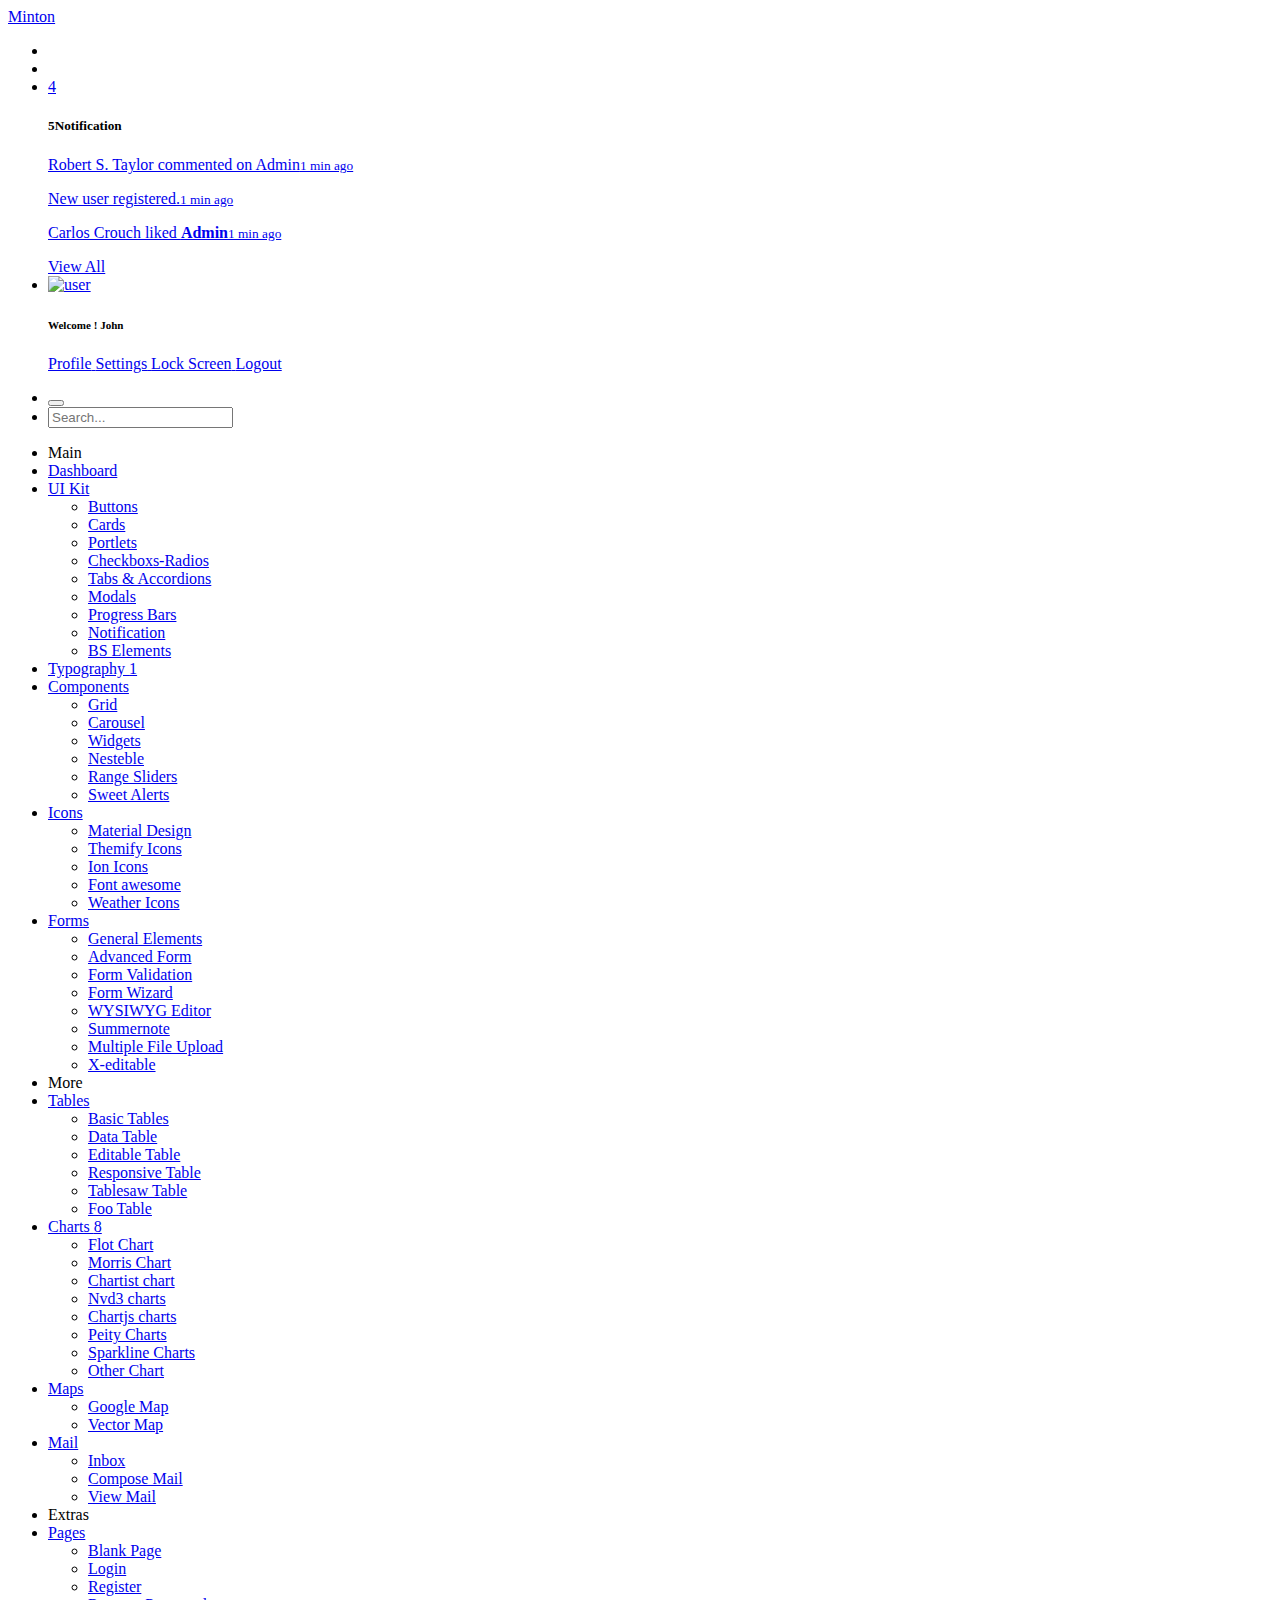
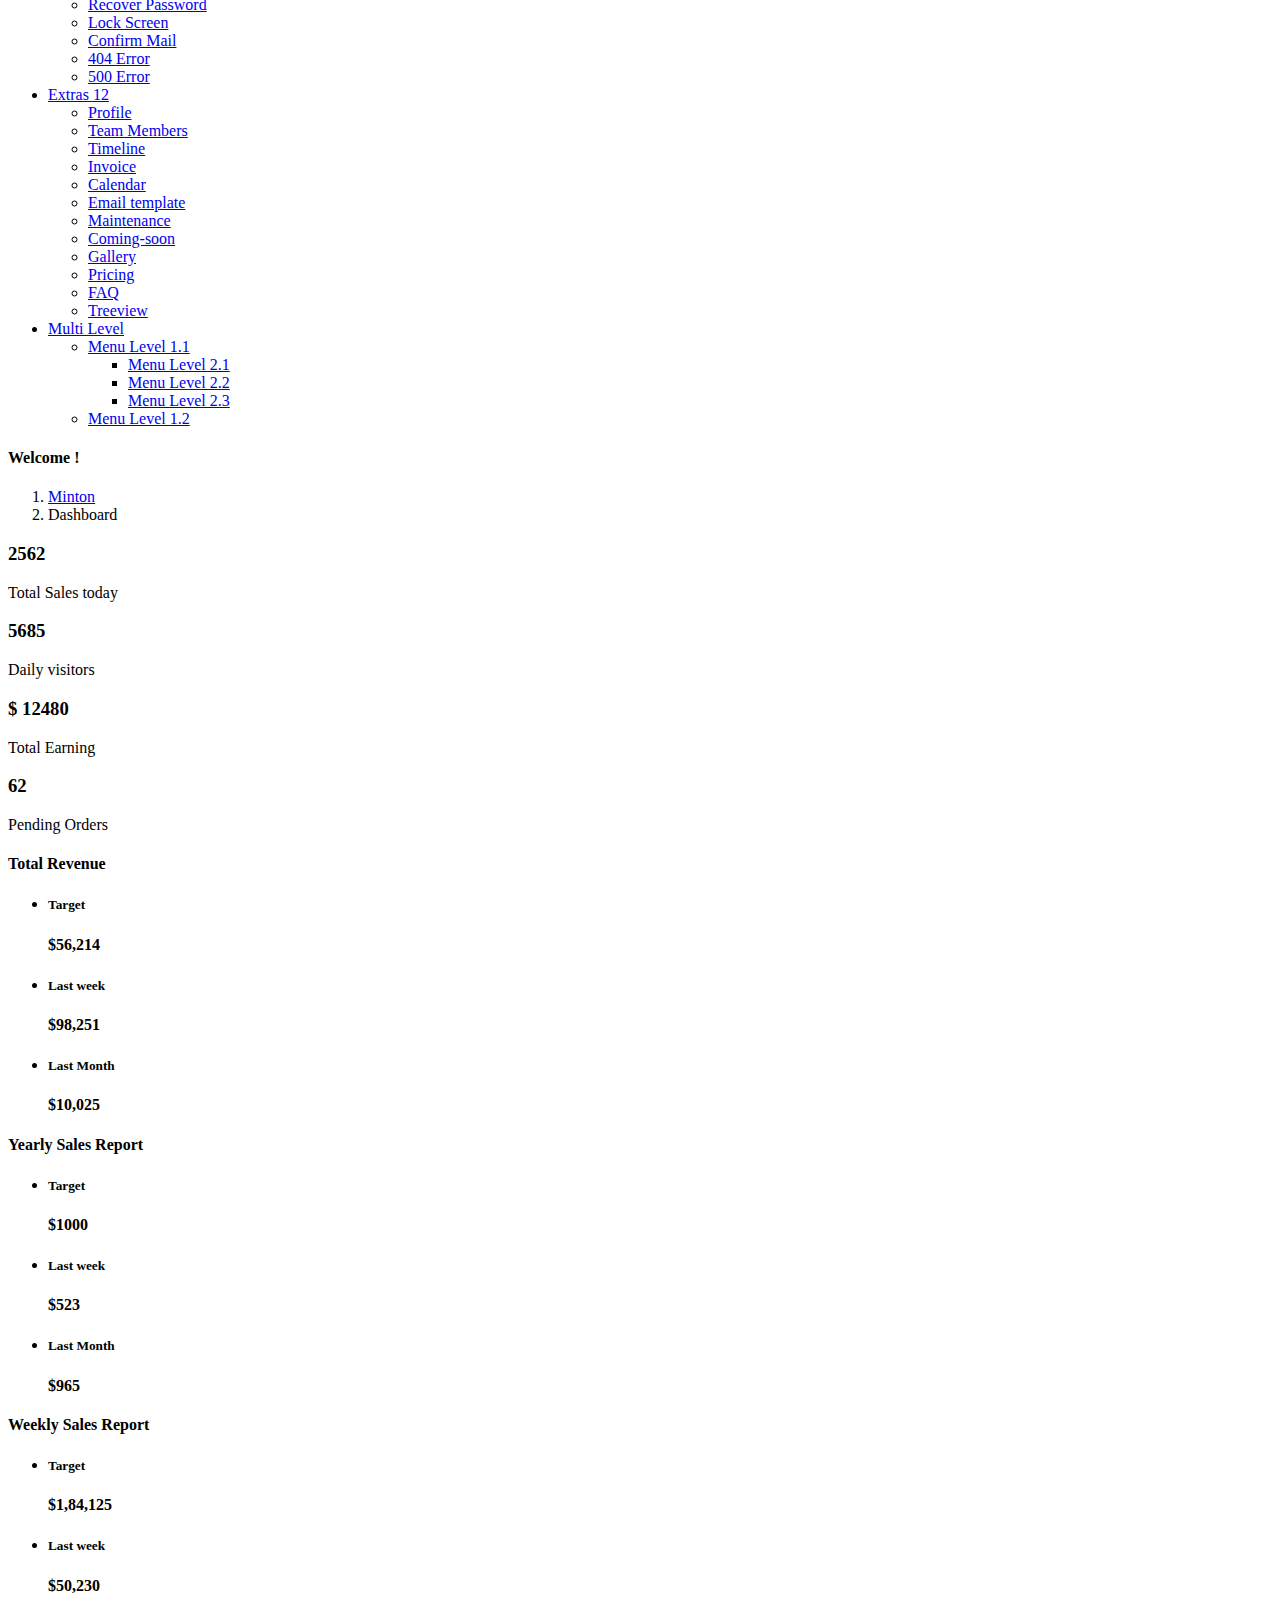
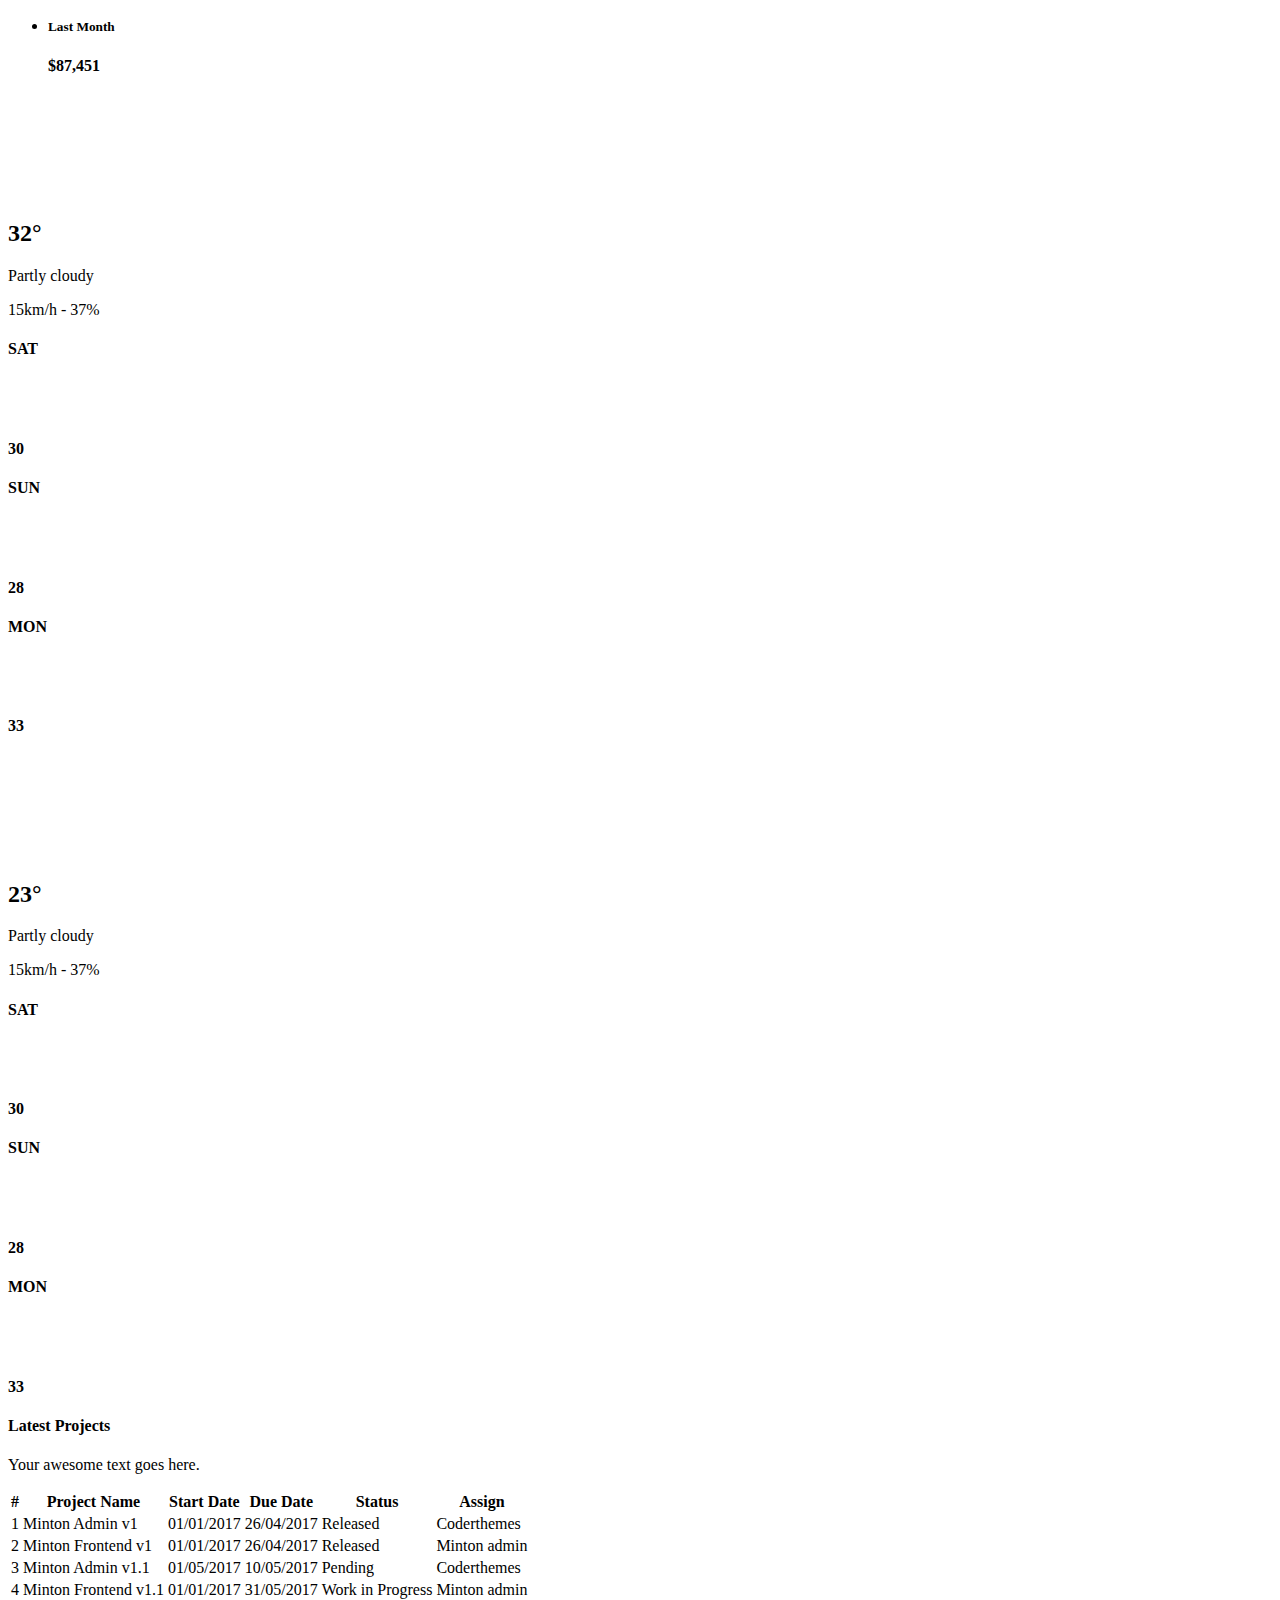
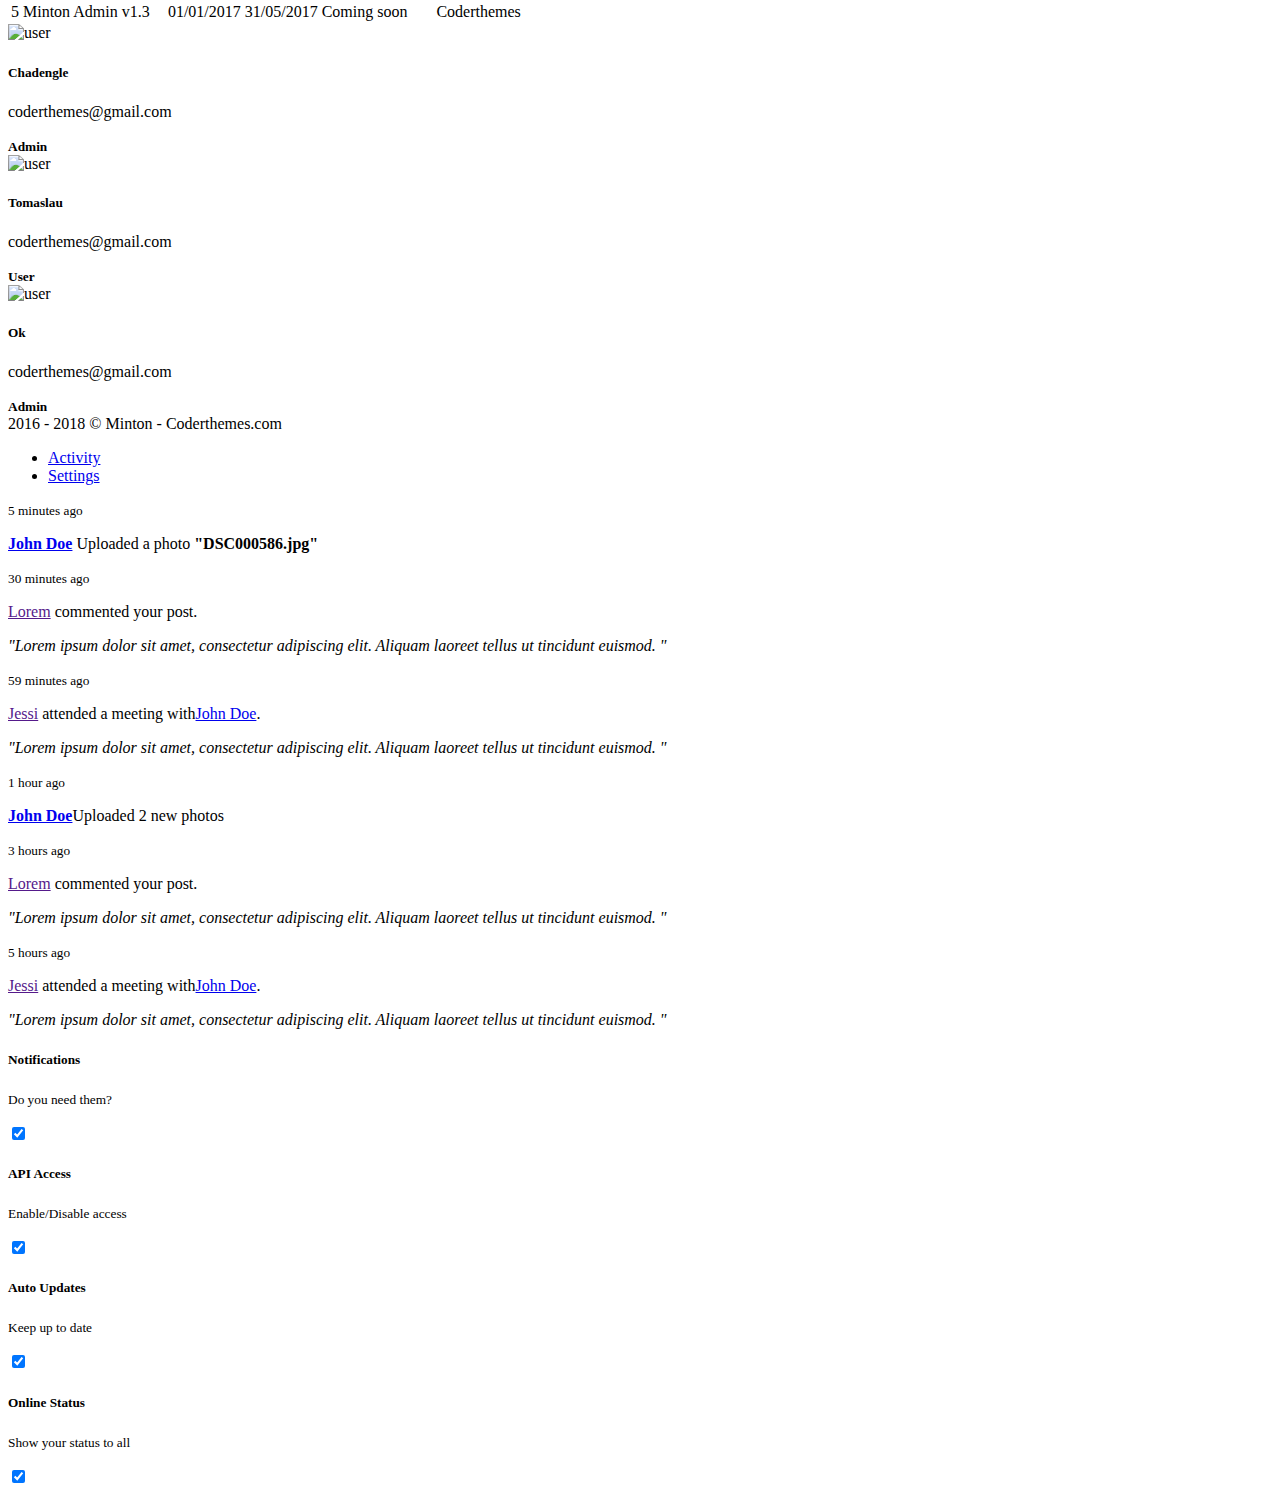
==== src/main/resources/templates/index.html @ 04543cbc "Initial commit" ====
<!DOCTYPE html>
<html>
<head>
    <meta charset="utf-8">
    <meta name="viewport" content="width=device-width,initial-scale=1">
    <meta name="description" content="A fully featured admin theme which can be used to build CRM, CMS, etc.">
    <meta name="author" content="Coderthemes">

    <link rel="shortcut icon" href="/images/favicon.ico">

    <title>Minton - Responsive Admin Dashboard Template</title>

    <link href="/plugins/switchery/switchery.min.css" rel="stylesheet" />
    <link href="/plugins/jquery-circliful/css/jquery.circliful.css" rel="stylesheet" type="text/css" />

    <link href="/css/bootstrap.min.css" rel="stylesheet" type="text/css">
    <link href="/css/icons.css" rel="stylesheet" type="text/css">
    <link href="/css/style.css" rel="stylesheet" type="text/css">

    <script src="/js/modernizr.min.js"></script>


</head>


<body class="fixed-left">

<!-- Begin page -->
<div id="wrapper">

    <!-- Top Bar Start -->
    <div class="topbar">

        <!-- LOGO -->
        <div class="topbar-left">
            <div class="text-center">
                <a href="index.html" class="logo"><i class="mdi mdi-radar"></i> <span>Minton</span></a>
            </div>
        </div>

        <!-- Button mobile view to collapse sidebar menu -->
        <nav class="navbar-custom">

            <ul class="list-inline float-right mb-0">

                <li class="list-inline-item notification-list hide-phone">
                    <a class="nav-link waves-light waves-effect" href="#" id="btn-fullscreen">
                        <i class="mdi mdi-crop-free noti-icon"></i>
                    </a>
                </li>

                <li class="list-inline-item notification-list">
                    <a class="nav-link right-bar-toggle waves-light waves-effect" href="#">
                        <i class="mdi mdi-dots-horizontal noti-icon"></i>
                    </a>
                </li>

                <li class="list-inline-item dropdown notification-list">
                    <a class="nav-link dropdown-toggle arrow-none waves-light waves-effect" data-toggle="dropdown" href="#" role="button"
                       aria-haspopup="false" aria-expanded="false">
                        <i class="mdi mdi-bell noti-icon"></i>
                        <span class="badge badge-pink noti-icon-badge">4</span>
                    </a>
                    <div class="dropdown-menu dropdown-menu-right dropdown-arrow dropdown-menu-lg" aria-labelledby="Preview">
                        <!-- item-->
                        <div class="dropdown-item noti-title">
                            <h5 class="font-16"><span class="badge badge-danger float-right">5</span>Notification</h5>
                        </div>

                        <!-- item-->
                        <a href="javascript:void(0);" class="dropdown-item notify-item">
                            <div class="notify-icon bg-success"><i class="mdi mdi-comment-account"></i></div>
                            <p class="notify-details">Robert S. Taylor commented on Admin<small class="text-muted">1 min ago</small></p>
                        </a>

                        <!-- item-->
                        <a href="javascript:void(0);" class="dropdown-item notify-item">
                            <div class="notify-icon bg-info"><i class="mdi mdi-account"></i></div>
                            <p class="notify-details">New user registered.<small class="text-muted">1 min ago</small></p>
                        </a>

                        <!-- item-->
                        <a href="javascript:void(0);" class="dropdown-item notify-item">
                            <div class="notify-icon bg-danger"><i class="mdi mdi-airplane"></i></div>
                            <p class="notify-details">Carlos Crouch liked <b>Admin</b><small class="text-muted">1 min ago</small></p>
                        </a>

                        <!-- All-->
                        <a href="javascript:void(0);" class="dropdown-item notify-item notify-all">
                            View All
                        </a>

                    </div>
                </li>

                <li class="list-inline-item dropdown notification-list">
                    <a class="nav-link dropdown-toggle waves-effect waves-light nav-user" data-toggle="dropdown" href="#" role="button"
                       aria-haspopup="false" aria-expanded="false">
                        <img src="/images/users/avatar-1.jpg" alt="user" class="rounded-circle">
                    </a>
                    <div class="dropdown-menu dropdown-menu-right profile-dropdown " aria-labelledby="Preview">
                        <!-- item-->
                        <div class="dropdown-item noti-title">
                            <h5 class="text-overflow"><small>Welcome ! John</small> </h5>
                        </div>

                        <!-- item-->
                        <a href="javascript:void(0);" class="dropdown-item notify-item">
                            <i class="mdi mdi-account"></i> <span>Profile</span>
                        </a>

                        <!-- item-->
                        <a href="javascript:void(0);" class="dropdown-item notify-item">
                            <i class="mdi mdi-settings"></i> <span>Settings</span>
                        </a>

                        <!-- item-->
                        <a href="javascript:void(0);" class="dropdown-item notify-item">
                            <i class="mdi mdi-lock-open"></i> <span>Lock Screen</span>
                        </a>

                        <!-- item-->
                        <a href="javascript:void(0);" class="dropdown-item notify-item">
                            <i class="mdi mdi-logout"></i> <span>Logout</span>
                        </a>

                    </div>
                </li>

            </ul>

            <ul class="list-inline menu-left mb-0">
                <li class="float-left">
                    <button class="button-menu-mobile open-left waves-light waves-effect">
                        <i class="mdi mdi-menu"></i>
                    </button>
                </li>
                <li class="hide-phone app-search">
                    <form role="search" class="">
                        <input type="text" placeholder="Search..." class="form-control">
                        <a href=""><i class="fa fa-search"></i></a>
                    </form>
                </li>
            </ul>

        </nav>

    </div>
    <!-- Top Bar End -->


    <!-- ========== Left Sidebar Start ========== -->

    <div class="left side-menu">
        <div class="sidebar-inner slimscrollleft">
            <!--- Divider -->
            <div id="sidebar-menu">
                <ul>
                    <li class="menu-title">Main</li>

                    <li>
                        <a href="index.html" class="waves-effect waves-primary"><i
                                class="ti-home"></i><span> Dashboard </span></a>
                    </li>

                    <li class="has_sub">
                        <a href="javascript:void(0);" class="waves-effect waves-primary"><i class="ti-paint-bucket"></i> <span> UI Kit </span>
                            <span class="menu-arrow"></span></a>
                        <ul class="list-unstyled">
                            <li><a href="ui-buttons.html">Buttons</a></li>
                            <li><a href="ui-cards.html">Cards</a></li>
                            <li><a href="ui-portlets.html">Portlets</a></li>
                            <li><a href="ui-checkbox-radio.html">Checkboxs-Radios</a></li>
                            <li><a href="ui-tabs.html">Tabs & Accordions</a></li>
                            <li><a href="ui-modals.html">Modals</a></li>
                            <li><a href="ui-progressbars.html">Progress Bars</a></li>
                            <li><a href="ui-notification.html">Notification</a></li>
                            <li><a href="ui-bootstrap.html">BS Elements</a></li>
                        </ul>
                    </li>

                    <li>
                        <a href="typography.html" class="waves-effect waves-primary"><i
                                class="ti-infinite"></i><span> Typography </span><span
                                class="badge badge-pink pull-right">1</span></a>
                    </li>

                    <li class="has_sub">
                        <a href="javascript:void(0);" class="waves-effect waves-primary"><i
                                class="ti-light-bulb"></i><span> Components </span> <span class="menu-arrow"></span> </a>
                        <ul class="list-unstyled">
                            <li><a href="components-grid.html">Grid</a></li>
                            <li><a href="components-carousel.html">Carousel</a></li>
                            <li><a href="components-widgets.html">Widgets</a></li>
                            <li><a href="components-nestable-list.html">Nesteble</a></li>
                            <li><a href="components-range-sliders.html">Range Sliders </a></li>
                            <li><a href="components-sweet-alert.html">Sweet Alerts </a></li>
                        </ul>
                    </li>

                    <li class="has_sub">
                        <a href="javascript:void(0);" class="waves-effect waves-primary"><i class="ti-spray"></i>
                            <span> Icons </span> <span class="menu-arrow"></span> </a>
                        <ul class="list-unstyled">
                            <li><a href="icons-materialdesign.html">Material Design</a></li>
                            <li><a href="icons-themifyicon.html">Themify Icons</a></li>
                            <li><a href="icons-ionicons.html">Ion Icons</a></li>
                            <li><a href="icons-fontawesome.html">Font awesome</a></li>
                            <li><a href="icons-weather.html">Weather Icons</a></li>
                        </ul>
                    </li>

                    <li class="has_sub">
                        <a href="javascript:void(0);" class="waves-effect waves-primary"><i class="ti-pencil-alt"></i><span> Forms </span> <span class="menu-arrow"></span></a>
                        <ul class="list-unstyled">
                            <li><a href="form-elements.html">General Elements</a></li>
                            <li><a href="form-advanced.html">Advanced Form</a></li>
                            <li><a href="form-validation.html">Form Validation</a></li>
                            <li><a href="form-wizard.html">Form Wizard</a></li>
                            <li><a href="form-wysiwig.html">WYSIWYG Editor</a></li>
                            <li><a href="form-summernote.html">Summernote</a></li>
                            <li><a href="form-uploads.html">Multiple File Upload</a></li>
                            <li><a href="form-xeditable.html">X-editable</a></li>
                        </ul>
                    </li>

                    <li class="menu-title">More</li>

                    <li class="has_sub">
                        <a href="javascript:void(0);" class="waves-effect waves-primary"><i class="ti-menu-alt"></i><span> Tables </span> <span class="menu-arrow"></span></a>
                        <ul class="list-unstyled">
                            <li><a href="tables-basic.html">Basic Tables</a></li>
                            <li><a href="tables-datatable.html">Data Table</a></li>
                            <li><a href="tables-editable.html">Editable Table</a></li>
                            <li><a href="tables-responsive.html">Responsive Table</a></li>
                            <li><a href="tables-tablesaw.html">Tablesaw Table</a></li>
                            <li><a href="tables-foo-tables.html">Foo Table</a></li>
                        </ul>
                    </li>

                    <li class="has_sub">
                        <a href="javascript:void(0);" class="waves-effect waves-primary"><i
                                class="ti-stats-up"></i><span> Charts </span> <span
                                class="badge badge-primary pull-right">8</span> </a>
                        <ul class="list-unstyled">
                            <li><a href="chart-flot.html">Flot Chart</a></li>
                            <li><a href="chart-morris.html">Morris Chart</a></li>
                            <li><a href="chart-chartist.html">Chartist chart</a></li>
                            <li><a href="chart-nvd3.html">Nvd3 charts</a></li>
                            <li><a href="chart-chartjs.html">Chartjs charts</a></li>
                            <li><a href="chart-peity.html">Peity Charts</a></li>
                            <li><a href="chart-sparkline.html">Sparkline Charts</a></li>
                            <li><a href="chart-other.html">Other Chart</a></li>
                        </ul>
                    </li>

                    <li class="has_sub">
                        <a href="javascript:void(0);" class="waves-effect waves-primary"><i
                                class="ti-map"></i><span> Maps </span><span class="menu-arrow"></span></a>
                        <ul class="list-unstyled">
                            <li><a href="map-google.html"> Google Map</a></li>
                            <li><a href="map-vector.html"> Vector Map</a></li>
                        </ul>
                    </li>

                    <li class="has_sub">
                        <a href="javascript:void(0);" class="waves-effect waves-primary"><i
                                class="ti-email"></i><span> Mail </span> <span class="menu-arrow"></span></a>
                        <ul class="list-unstyled">
                            <li><a href="mail-inbox.html">Inbox</a></li>
                            <li><a href="mail-compose.html">Compose Mail</a></li>
                            <li><a href="mail-read.html">View Mail</a></li>
                        </ul>
                    </li>

                    <li class="menu-title">Extras</li>

                    <li class="has_sub">
                        <a href="javascript:void(0);" class="waves-effect waves-primary"><i
                                class="ti-files"></i><span> Pages </span> <span class="menu-arrow"></span></a>
                        <ul class="list-unstyled">
                            <li><a href="pages-blank.html">Blank Page</a></li>
                            <li><a href="pages-login.html">Login</a></li>
                            <li><a href="pages-register.html">Register</a></li>
                            <li><a href="pages-recoverpw.html">Recover Password</a></li>
                            <li><a href="pages-lock-screen.html">Lock Screen</a></li>
                            <li><a href="pages-confirmmail.html">Confirm Mail</a></li>
                            <li><a href="pages-404.html">404 Error</a></li>
                            <li><a href="pages-500.html">500 Error</a></li>
                        </ul>
                    </li>

                    <li class="has_sub">
                        <a href="javascript:void(0);" class="waves-effect waves-primary"><i
                                class="ti-gift"></i><span> Extras </span> <span
                                class="badge badge-success pull-right">12</span></a>
                        <ul class="list-unstyled">
                            <li><a href="extras-profile.html">Profile</a></li>
                            <li><a href="extras-team.html">Team Members</a></li>
                            <li><a href="extras-timeline.html">Timeline</a></li>
                            <li><a href="extras-invoice.html">Invoice</a></li>
                            <li><a href="extras-calendar.html">Calendar</a></li>
                            <li><a href="extras-email-template.html">Email template</a></li>
                            <li><a href="extras-maintenance.html">Maintenance</a></li>
                            <li><a href="extras-coming-soon.html">Coming-soon</a></li>
                            <li><a href="extras-gallery.html">Gallery</a></li>
                            <li><a href="extras-pricing.html">Pricing</a></li>
                            <li><a href="extras-faq.html">FAQ</a></li>
                            <li><a href="extras-treeview.html">Treeview</a></li>
                        </ul>
                    </li>
                    <li class="has_sub">
                        <a href="javascript:void(0);" class="waves-effect"><i class="ti-share"></i><span>Multi Level </span> <span class="menu-arrow"></span></a>
                        <ul>
                            <li class="has_sub">
                                <a href="javascript:void(0);" class="waves-effect"><span>Menu Level 1.1</span>  <span class="menu-arrow"></span></a>
                                <ul>
                                    <li><a href="javascript:void(0);"><span>Menu Level 2.1</span></a></li>
                                    <li><a href="javascript:void(0);"><span>Menu Level 2.2</span></a></li>
                                    <li><a href="javascript:void(0);"><span>Menu Level 2.3</span></a></li>
                                </ul>
                            </li>
                            <li>
                                <a href="javascript:void(0);"><span>Menu Level 1.2</span></a>
                            </li>
                        </ul>
                    </li>

                </ul>

                <div class="clearfix"></div>
            </div>
            <div class="clearfix"></div>
        </div>
    </div>
    <!-- Left Sidebar End -->




    <!-- ============================================================== -->
    <!-- Start right Content here -->
    <!-- ============================================================== -->
    <div class="content-page">
        <!-- Start content -->
        <div class="content">
            <div class="container-fluid">

                <!-- Page-Title -->
                <div class="row">
                    <div class="col-sm-12">
                        <div class="page-title-box">
                            <h4 class="page-title">Welcome !</h4>
                            <ol class="breadcrumb float-right">
                                <li class="breadcrumb-item"><a href="#">Minton</a></li>
                                <li class="breadcrumb-item active">Dashboard</li>
                            </ol>
                            <div class="clearfix"></div>
                        </div>
                    </div>
                </div>


                <div class="row">
                    <div class="col-sm-6 col-lg-3">
                        <div class="widget-simple-chart text-right card-box">
                            <div class="circliful-chart" data-dimension="90" data-text="35%" data-width="5" data-fontsize="14" data-percent="35" data-fgcolor="#5fbeaa" data-bgcolor="#505A66"></div>
                            <h3 class="text-success counter m-t-10">2562</h3>
                            <p class="text-muted text-nowrap m-b-10">Total Sales today</p>
                        </div>
                    </div>

                    <div class="col-sm-6 col-lg-3">
                        <div class="widget-simple-chart text-right card-box">
                            <div class="circliful-chart" data-dimension="90" data-text="75%" data-width="5" data-fontsize="14" data-percent="75" data-fgcolor="#3bafda" data-bgcolor="#505A66"></div>
                            <h3 class="text-primary counter m-t-10">5685</h3>
                            <p class="text-muted text-nowrap m-b-10">Daily visitors</p>
                        </div>
                    </div>

                    <div class="col-sm-6 col-lg-3">
                        <div class="widget-simple-chart text-right card-box">
                            <div class="circliful-chart" data-dimension="90" data-text="58%" data-width="5" data-fontsize="14" data-percent="58" data-fgcolor="#f76397" data-bgcolor="#505A66"></div>
                            <h3 class="text-pink m-t-10">$ <span class="counter">12480</span></h3>
                            <p class="text-muted text-nowrap m-b-10">Total Earning</p>
                        </div>
                    </div>

                    <div class="col-sm-6 col-lg-3">
                        <div class="widget-simple-chart text-right card-box">
                            <div class="circliful-chart" data-dimension="90" data-text="49%" data-width="5" data-fontsize="14" data-percent="49" data-fgcolor="#98a6ad" data-bgcolor="#505A66"></div>
                            <h3 class="text-inverse counter m-t-10">62</h3>
                            <p class="text-muted text-nowrap m-b-10">Pending Orders</p>
                        </div>
                    </div>
                </div>
                <!-- end row -->




                <div class="row">
                    <div class="col-lg-4">
                        <div class="card-box">
                            <h4 class="header-title m-t-0 m-b-30">Total Revenue</h4>

                            <div class="widget-chart text-center">
                                <div id="sparkline1"></div>
                                <ul class="list-inline m-t-15 mb-0">
                                    <li>
                                        <h5 class="text-muted m-t-20">Target</h5>
                                        <h4 class="m-b-0">$56,214</h4>
                                    </li>
                                    <li>
                                        <h5 class="text-muted m-t-20">Last week</h5>
                                        <h4 class="m-b-0">$98,251</h4>
                                    </li>
                                    <li>
                                        <h5 class="text-muted m-t-20">Last Month</h5>
                                        <h4 class="m-b-0">$10,025</h4>
                                    </li>
                                </ul>
                            </div>
                        </div>

                    </div>

                    <div class="col-lg-4">
                        <div class="card-box">
                            <h4 class="header-title m-t-0 m-b-30">Yearly Sales Report</h4>

                            <div class="widget-chart text-center">
                                <div id="sparkline2"></div>
                                <ul class="list-inline m-t-15 mb-0">
                                    <li>
                                        <h5 class="text-muted m-t-20">Target</h5>
                                        <h4 class="m-b-0">$1000</h4>
                                    </li>
                                    <li>
                                        <h5 class="text-muted m-t-20">Last week</h5>
                                        <h4 class="m-b-0">$523</h4>
                                    </li>
                                    <li>
                                        <h5 class="text-muted m-t-20">Last Month</h5>
                                        <h4 class="m-b-0">$965</h4>
                                    </li>
                                </ul>
                            </div>
                        </div>

                    </div>

                    <div class="col-lg-4">
                        <div class="card-box">
                            <h4 class="header-title m-t-0 m-b-30">Weekly Sales Report</h4>

                            <div class="widget-chart text-center">
                                <div id="sparkline3"></div>
                                <ul class="list-inline m-t-15 mb-0">
                                    <li>
                                        <h5 class="text-muted m-t-20">Target</h5>
                                        <h4 class="m-b-0">$1,84,125</h4>
                                    </li>
                                    <li>
                                        <h5 class="text-muted m-t-20">Last week</h5>
                                        <h4 class="m-b-0">$50,230</h4>
                                    </li>
                                    <li>
                                        <h5 class="text-muted m-t-20">Last Month</h5>
                                        <h4 class="m-b-0">$87,451</h4>
                                    </li>
                                </ul>
                            </div>
                        </div>

                    </div>

                </div>
                <!-- end row -->



                <div class="row">
                    <div class="col-lg-6">
                        <div class="card-box">
                            <div class="row">
                                <div class="col-sm-7">
                                    <div class="row">
                                        <div class="col-6 text-center">
                                            <canvas id="partly-cloudy-day" width="100" height="100"></canvas>
                                        </div>
                                        <div class="col-6">
                                            <h2 class="m-t-0 text-muted"><b>32°</b></h2>
                                            <p class="text-muted">Partly cloudy</p>
                                            <p class="text-muted mb-0">15km/h - 37%</p>
                                        </div>
                                    </div><!-- End row -->
                                </div>
                                <div class="col-sm-5">
                                    <div class="row">
                                        <div class="col-4 text-center">
                                            <h4 class="text-muted m-t-0">SAT</h4>
                                            <canvas id="cloudy" width="35" height="35"></canvas>
                                            <h4 class="text-muted">30<i class="wi wi-degrees"></i></h4>
                                        </div>
                                        <div class="col-4 text-center">
                                            <h4 class="text-muted m-t-0">SUN</h4>
                                            <canvas id="wind" width="35" height="35"></canvas>
                                            <h4 class="text-muted">28<i class="wi wi-degrees"></i></h4>
                                        </div>
                                        <div class="col-4 text-center">
                                            <h4 class="text-muted m-t-0">MON</h4>
                                            <canvas id="clear-day" width="35" height="35"></canvas>
                                            <h4 class="text-muted">33<i class="wi wi-degrees"></i></h4>
                                        </div>
                                    </div><!-- end row -->
                                </div>
                            </div><!-- end row -->
                        </div>
                    </div> <!-- end col -->

                    <div class="col-lg-6">
                        <div class="card-box">
                            <div class="row">
                                <div class="col-sm-7">
                                    <div class="">
                                        <div class="row">
                                            <div class="col-6 text-center">
                                                <canvas id="snow" width="100" height="100"></canvas>
                                            </div>
                                            <div class="col-6">
                                                <h2 class="m-t-0 text-muted"><b> 23°</b></h2>
                                                <p class="text-muted">Partly cloudy</p>
                                                <p class="text-muted mb-0">15km/h - 37%</p>
                                            </div>
                                        </div><!-- end row -->
                                    </div><!-- weather-widget -->
                                </div>
                                <div class="col-sm-5">
                                    <div class="row">
                                        <div class="col-4 text-center">
                                            <h4 class="text-muted m-t-0">SAT</h4>
                                            <canvas id="sleet" width="35" height="35"></canvas>
                                            <h4 class="text-muted">30<i class="wi wi-degrees"></i></h4>
                                        </div>
                                        <div class="col-4 text-center">
                                            <h4 class="text-muted m-t-0">SUN</h4>
                                            <canvas id="fog" width="35" height="35"></canvas>
                                            <h4 class="text-muted">28<i class="wi wi-degrees"></i></h4>
                                        </div>
                                        <div class="col-4 text-center">
                                            <h4 class="text-muted m-t-0">MON</h4>
                                            <canvas id="partly-cloudy-night" width="35" height="35"></canvas>
                                            <h4 class="text-muted">33<i class="wi wi-degrees"></i></h4>
                                        </div>
                                    </div><!-- End row -->
                                </div> <!-- col-->
                            </div><!-- End row -->
                        </div>
                    </div> <!-- end col -->
                </div>
                <!--end row/ WEATHER -->


                <div class="row">
                    <div class="col-lg-8">
                        <div class="card-box">
                            <h4 class="header-title m-t-0">Latest Projects</h4>
                            <p class="text-muted m-b-25 font-13">
                                Your awesome text goes here.
                            </p>

                            <div class="table-responsive">
                                <table class="table mb-0">
                                    <thead>
                                    <tr>
                                        <th>#</th>
                                        <th>Project Name</th>
                                        <th>Start Date</th>
                                        <th>Due Date</th>
                                        <th>Status</th>
                                        <th>Assign</th>
                                    </tr>
                                    </thead>
                                    <tbody>
                                    <tr>
                                        <td>1</td>
                                        <td>Minton Admin v1</td>
                                        <td>01/01/2017</td>
                                        <td>26/04/2017</td>
                                        <td><span class="badge badge-info">Released</span></td>
                                        <td>Coderthemes</td>
                                    </tr>
                                    <tr>
                                        <td>2</td>
                                        <td>Minton Frontend v1</td>
                                        <td>01/01/2017</td>
                                        <td>26/04/2017</td>
                                        <td><span class="badge badge-success">Released</span></td>
                                        <td>Minton admin</td>
                                    </tr>
                                    <tr>
                                        <td>3</td>
                                        <td>Minton Admin v1.1</td>
                                        <td>01/05/2017</td>
                                        <td>10/05/2017</td>
                                        <td><span class="badge badge-pink">Pending</span></td>
                                        <td>Coderthemes</td>
                                    </tr>
                                    <tr>
                                        <td>4</td>
                                        <td>Minton Frontend v1.1</td>
                                        <td>01/01/2017</td>
                                        <td>31/05/2017</td>
                                        <td><span class="badge badge-purple">Work in Progress</span>
                                        </td>
                                        <td>Minton admin</td>
                                    </tr>
                                    <tr>
                                        <td>5</td>
                                        <td>Minton Admin v1.3</td>
                                        <td>01/01/2017</td>
                                        <td>31/05/2017</td>
                                        <td><span class="badge badge-warning">Coming soon</span></td>
                                        <td>Coderthemes</td>
                                    </tr>

                                    </tbody>
                                </table>
                            </div>
                        </div>
                    </div>
                    <!-- end col -8 -->

                    <div class="col-lg-4">
                        <div class="card-box widget-user">
                            <div>
                                <img src="/images/users/avatar-1.jpg" class="img-responsive rounded-circle" alt="user">
                                <div class="wid-u-info">
                                    <h5 class="mt-0 m-b-5 font-16">Chadengle</h5>
                                    <p class="text-muted m-b-5 font-13">coderthemes@gmail.com</p>
                                    <small class="text-warning"><b>Admin</b></small>
                                </div>
                            </div>
                        </div>

                        <div class="card-box widget-user">
                            <div>
                                <img src="/images/users/avatar-2.jpg" class="img-responsive rounded-circle" alt="user">
                                <div class="wid-u-info">
                                    <h5 class="mt-0 m-b-5 font-16">Tomaslau</h5>
                                    <p class="text-muted m-b-5 font-13">coderthemes@gmail.com</p>
                                    <small class="text-success"><b>User</b></small>
                                </div>
                            </div>
                        </div>

                        <div class="card-box widget-user">
                            <div>
                                <img src="/images/users/avatar-7.jpg" class="img-responsive rounded-circle" alt="user">
                                <div class="wid-u-info">
                                    <h5 class="mt-0 m-b-5 font-16">Ok</h5>
                                    <p class="text-muted m-b-5 font-13">coderthemes@gmail.com</p>
                                    <small class="text-pink"><b>Admin</b></small>
                                </div>
                            </div>
                        </div>

                    </div>

                </div>
                <!-- end row -->


            </div>
            <!-- end container -->
        </div>
        <!-- end content -->

        <footer class="footer">
            2016 - 2018 © Minton <span class="hide-phone">- Coderthemes.com</span>
        </footer>

    </div>
    <!-- ============================================================== -->
    <!-- End Right content here -->
    <!-- ============================================================== -->


    <!-- Right Sidebar -->
    <div class="side-bar right-bar">
        <div class="">
            <ul class="nav nav-tabs tabs-bordered nav-justified">
                <li class="nav-item">
                    <a href="#home-2" class="nav-link active" data-toggle="tab" aria-expanded="false">
                        Activity
                    </a>
                </li>
                <li class="nav-item">
                    <a href="#messages-2" class="nav-link" data-toggle="tab" aria-expanded="true">
                        Settings
                    </a>
                </li>
            </ul>
            <div class="tab-content">
                <div class="tab-pane fade show active" id="home-2">
                    <div class="timeline-2">
                        <div class="time-item">
                            <div class="item-info">
                                <small class="text-muted">5 minutes ago</small>
                                <p><strong><a href="#" class="text-info">John Doe</a></strong> Uploaded a photo <strong>"DSC000586.jpg"</strong></p>
                            </div>
                        </div>

                        <div class="time-item">
                            <div class="item-info">
                                <small class="text-muted">30 minutes ago</small>
                                <p><a href="" class="text-info">Lorem</a> commented your post.</p>
                                <p><em>"Lorem ipsum dolor sit amet, consectetur adipiscing elit. Aliquam laoreet tellus ut tincidunt euismod. "</em></p>
                            </div>
                        </div>

                        <div class="time-item">
                            <div class="item-info">
                                <small class="text-muted">59 minutes ago</small>
                                <p><a href="" class="text-info">Jessi</a> attended a meeting with<a href="#" class="text-success">John Doe</a>.</p>
                                <p><em>"Lorem ipsum dolor sit amet, consectetur adipiscing elit. Aliquam laoreet tellus ut tincidunt euismod. "</em></p>
                            </div>
                        </div>

                        <div class="time-item">
                            <div class="item-info">
                                <small class="text-muted">1 hour ago</small>
                                <p><strong><a href="#" class="text-info">John Doe</a></strong>Uploaded 2 new photos</p>
                            </div>
                        </div>

                        <div class="time-item">
                            <div class="item-info">
                                <small class="text-muted">3 hours ago</small>
                                <p><a href="" class="text-info">Lorem</a> commented your post.</p>
                                <p><em>"Lorem ipsum dolor sit amet, consectetur adipiscing elit. Aliquam laoreet tellus ut tincidunt euismod. "</em></p>
                            </div>
                        </div>

                        <div class="time-item">
                            <div class="item-info">
                                <small class="text-muted">5 hours ago</small>
                                <p><a href="" class="text-info">Jessi</a> attended a meeting with<a href="#" class="text-success">John Doe</a>.</p>
                                <p><em>"Lorem ipsum dolor sit amet, consectetur adipiscing elit. Aliquam laoreet tellus ut tincidunt euismod. "</em></p>
                            </div>
                        </div>
                    </div>
                </div>


                <div class="tab-pane" id="messages-2">

                    <div class="row m-t-20">
                        <div class="col-8">
                            <h5 class="m-0 font-15">Notifications</h5>
                            <p class="text-muted m-b-0"><small>Do you need them?</small></p>
                        </div>
                        <div class="col-4 text-right">
                            <input type="checkbox" checked data-plugin="switchery" data-color="#3bafda" data-size="small"/>
                        </div>
                    </div>

                    <div class="row m-t-20">
                        <div class="col-8">
                            <h5 class="m-0 font-15">API Access</h5>
                            <p class="m-b-0 text-muted"><small>Enable/Disable access</small></p>
                        </div>
                        <div class="col-4 text-right">
                            <input type="checkbox" checked data-plugin="switchery" data-color="#3bafda" data-size="small"/>
                        </div>
                    </div>

                    <div class="row m-t-20">
                        <div class="col-8">
                            <h5 class="m-0 font-15">Auto Updates</h5>
                            <p class="m-b-0 text-muted"><small>Keep up to date</small></p>
                        </div>
                        <div class="col-4 text-right">
                            <input type="checkbox" checked data-plugin="switchery" data-color="#3bafda" data-size="small"/>
                        </div>
                    </div>

                    <div class="row m-t-20">
                        <div class="col-8">
                            <h5 class="m-0 font-15">Online Status</h5>
                            <p class="m-b-0 text-muted"><small>Show your status to all</small></p>
                        </div>
                        <div class="col-4 text-right">
                            <input type="checkbox" checked data-plugin="switchery" data-color="#3bafda" data-size="small"/>
                        </div>
                    </div>

                </div>
            </div>
        </div>
    </div>
    <!-- /Right-bar -->

</div>
<!-- END wrapper -->



<script>
    var resizefunc = [];
</script>

<!-- Plugins  -->
<script src="/js/jquery.min.js"></script>
<script src="/js/popper.min.js"></script><!-- Popper for Bootstrap -->
<script src="/js/bootstrap.min.js"></script>
<script src="/js/detect.js"></script>
<script src="/js/fastclick.js"></script>
<script src="/js/jquery.slimscroll.js"></script>
<script src="/js/jquery.blockUI.js"></script>
<script src="/js/waves.js"></script>
<script src="/js/wow.min.js"></script>
<script src="/js/jquery.nicescroll.js"></script>
<script src="/js/jquery.scrollTo.min.js"></script>
<script src="/plugins/switchery/switchery.min.js"></script>

<!-- Counter Up  -->
<script src="/plugins/waypoints/lib/jquery.waypoints.min.js"></script>
<script src="/plugins/counterup/jquery.counterup.min.js"></script>

<!-- circliful Chart -->
<script src="/plugins/jquery-circliful/js/jquery.circliful.min.js"></script>
<script src="/plugins/jquery-sparkline/jquery.sparkline.min.js"></script>

<!-- skycons -->
<script src="/plugins/skyicons/skycons.min.js" type="text/javascript"></script>

<!-- Page js  -->
<script src="/pages/jquery.dashboard.js"></script>

<!-- Custom main Js -->
<script src="/js/jquery.core.js"></script>
<script src="/js/jquery.app.js"></script>


<script type="text/javascript">
    jQuery(document).ready(function($) {
        $('.counter').counterUp({
            delay: 100,
            time: 1200
        });
        $('.circliful-chart').circliful();
    });

    // BEGIN SVG WEATHER ICON
    if (typeof Skycons !== 'undefined'){
        var icons = new Skycons(
            {"color": "#3bafda"},
            {"resizeClear": true}
            ),
            list  = [
                "clear-day", "clear-night", "partly-cloudy-day",
                "partly-cloudy-night", "cloudy", "rain", "sleet", "snow", "wind",
                "fog"
            ],
            i;

        for(i = list.length; i--; )
            icons.set(list[i], list[i]);
        icons.play();
    };

</script>


</body>
</html>
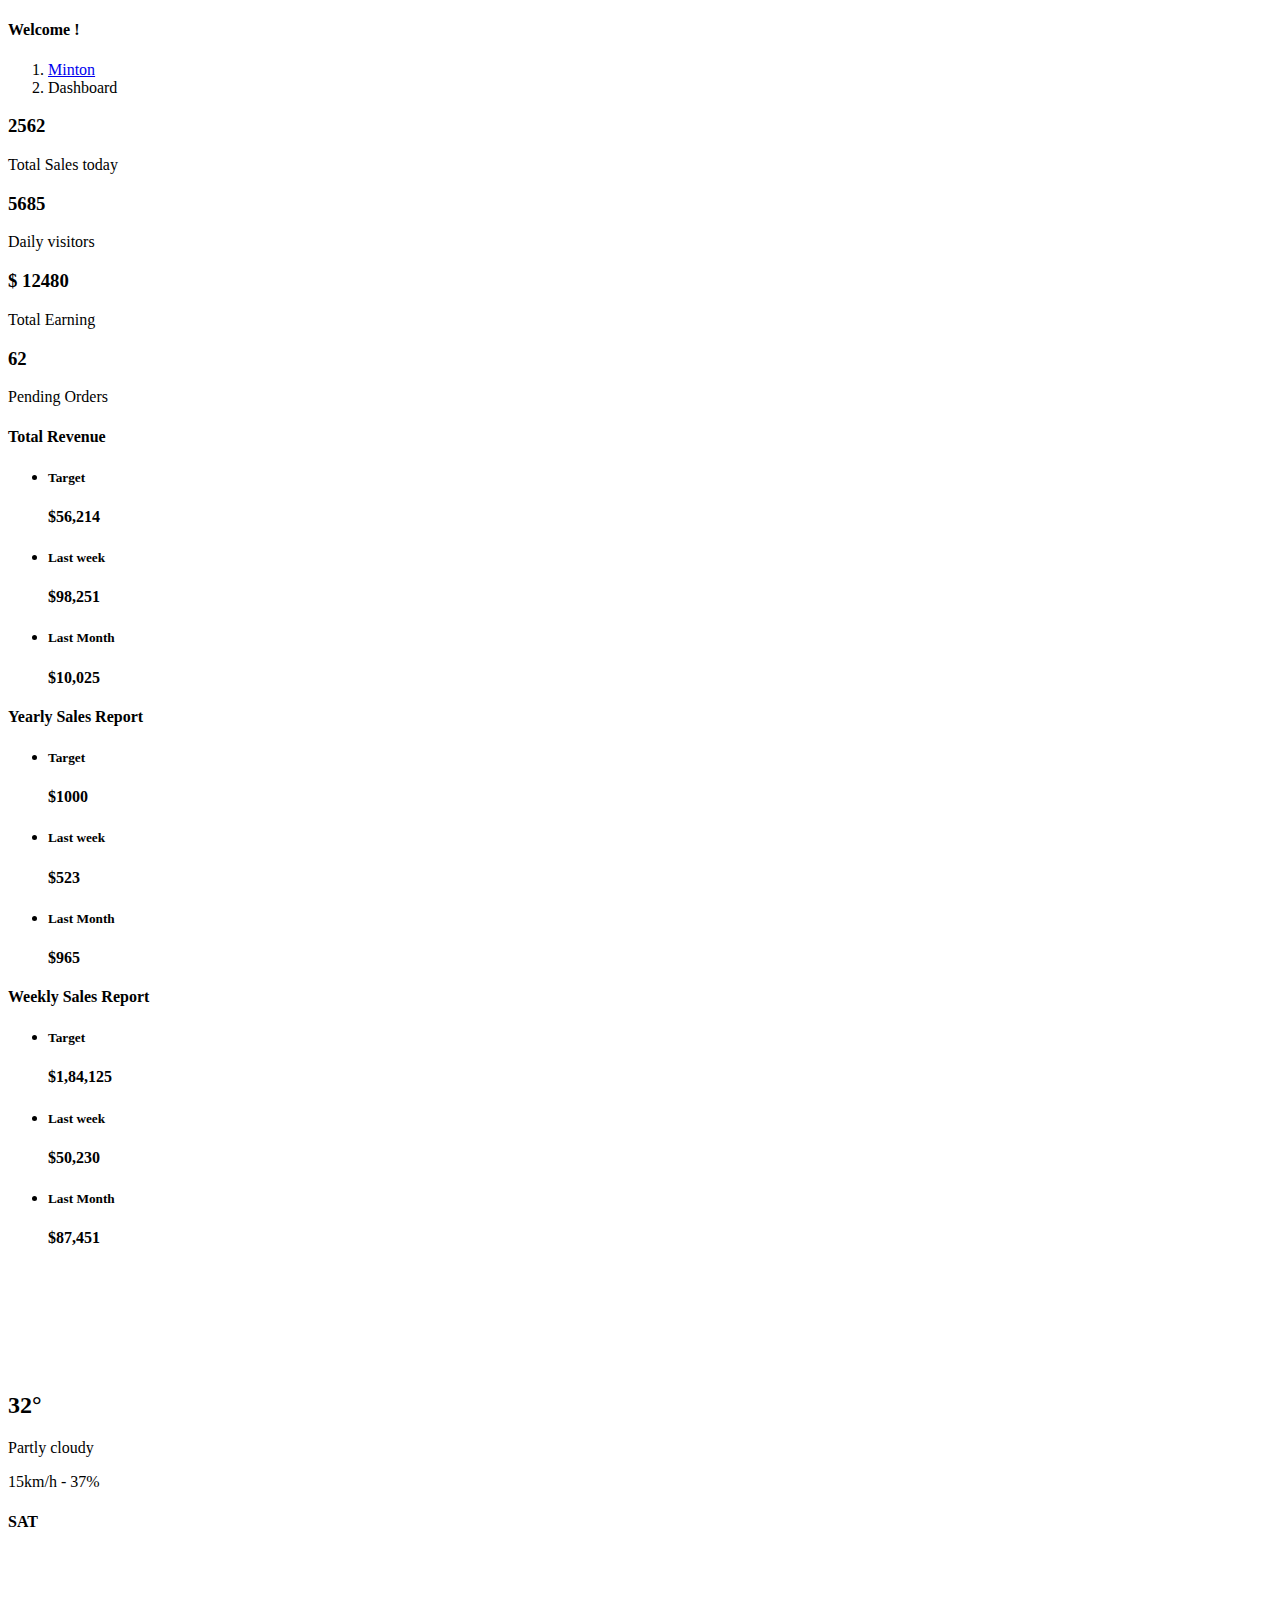
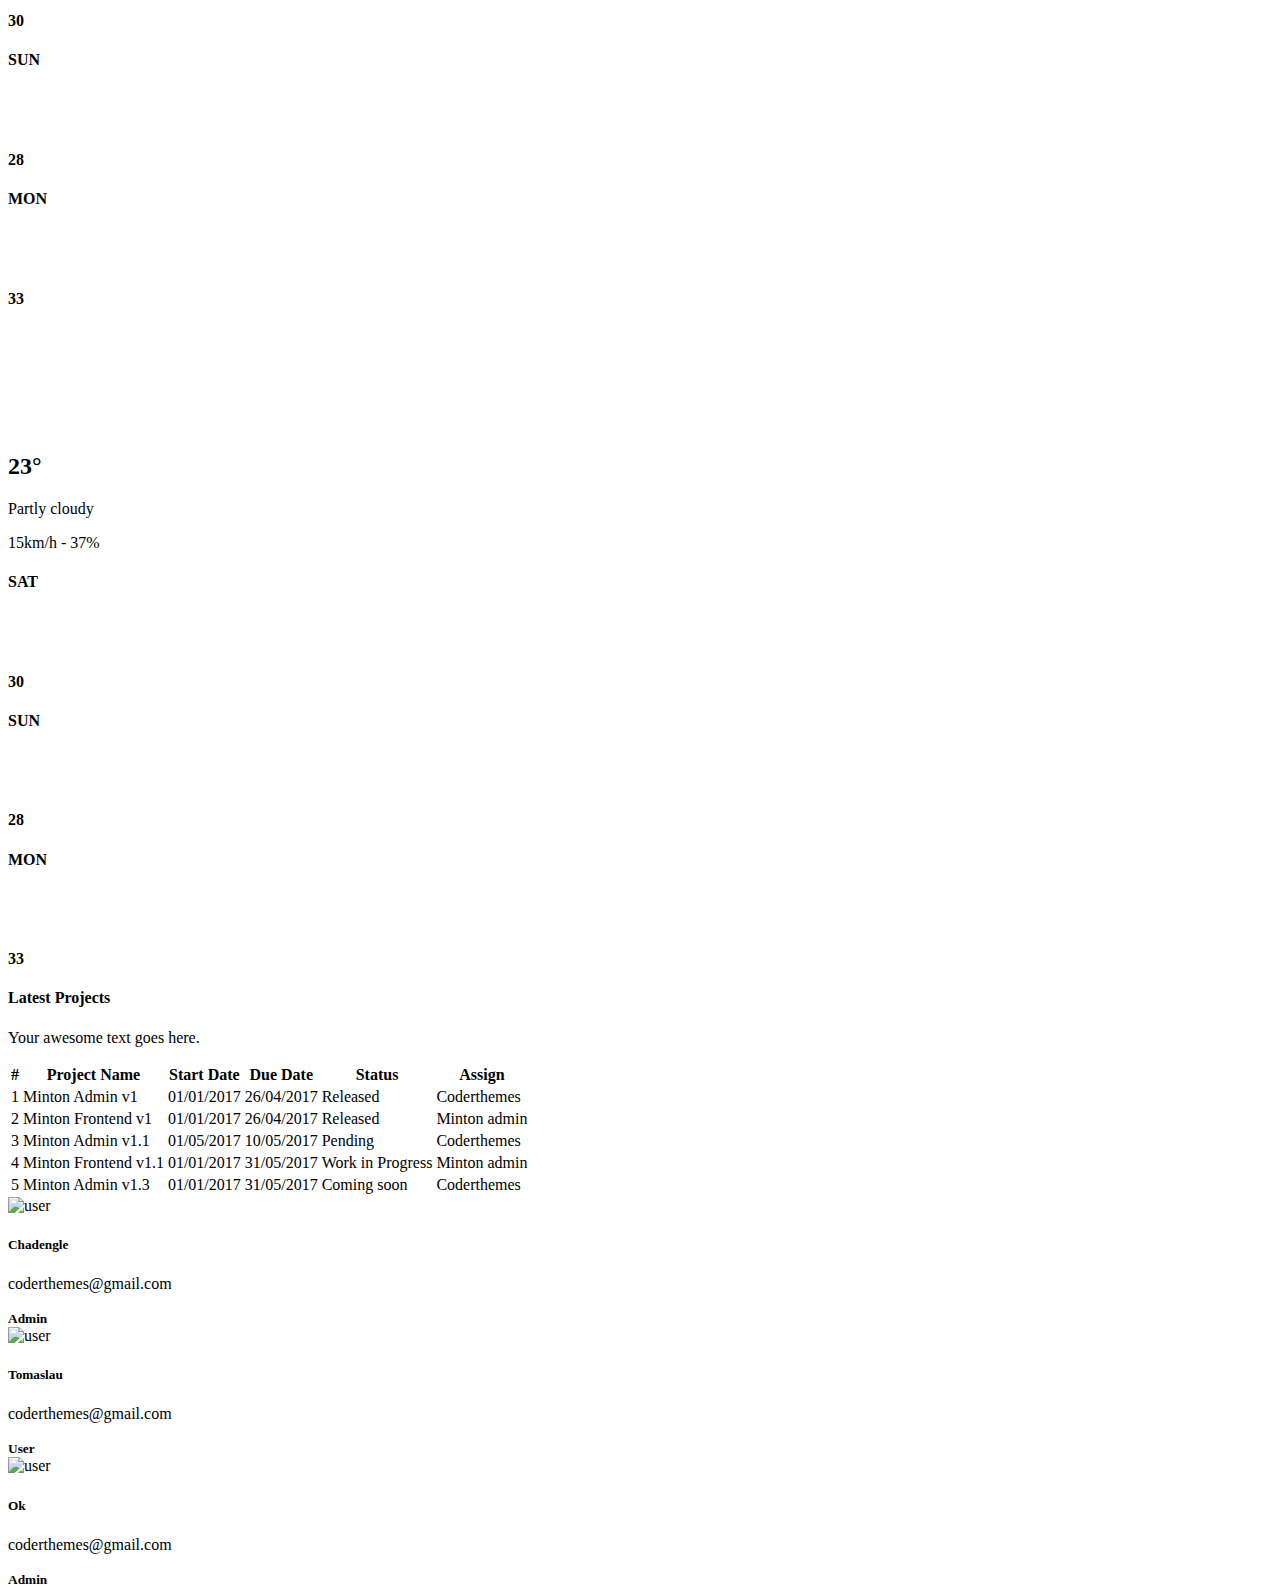
==== commit a7350e7f: "thymeleaf-layout-dialect 적용." ====
--- a/src/main/resources/templates/index.html
+++ b/src/main/resources/templates/index.html
@@ -1,5 +1,7 @@
 <!DOCTYPE html>
-<html>
+<html xmlns="http://www.w3.org/1999/xhtml"
+      xmlns:layout="http://www.ultraq.net.nz/thymeleaf/layout"
+      layout:decorator="layout/base">
 <head>
     <meta charset="utf-8">
     <meta name="viewport" content="width=device-width,initial-scale=1">
@@ -8,340 +10,12 @@
 
     <link rel="shortcut icon" href="/images/favicon.ico">
 
-    <title>Minton - Responsive Admin Dashboard Template</title>
-
-    <link href="/plugins/switchery/switchery.min.css" rel="stylesheet" />
-    <link href="/plugins/jquery-circliful/css/jquery.circliful.css" rel="stylesheet" type="text/css" />
-
-    <link href="/css/bootstrap.min.css" rel="stylesheet" type="text/css">
-    <link href="/css/icons.css" rel="stylesheet" type="text/css">
-    <link href="/css/style.css" rel="stylesheet" type="text/css">
-
-    <script src="/js/modernizr.min.js"></script>
-
-
-</head>
-
-
-<body class="fixed-left">
-
-<!-- Begin page -->
-<div id="wrapper">
-
-    <!-- Top Bar Start -->
-    <div class="topbar">
-
-        <!-- LOGO -->
-        <div class="topbar-left">
-            <div class="text-center">
-                <a href="index.html" class="logo"><i class="mdi mdi-radar"></i> <span>Minton</span></a>
-            </div>
-        </div>
-
-        <!-- Button mobile view to collapse sidebar menu -->
-        <nav class="navbar-custom">
-
-            <ul class="list-inline float-right mb-0">
-
-                <li class="list-inline-item notification-list hide-phone">
-                    <a class="nav-link waves-light waves-effect" href="#" id="btn-fullscreen">
-                        <i class="mdi mdi-crop-free noti-icon"></i>
-                    </a>
-                </li>
-
-                <li class="list-inline-item notification-list">
-                    <a class="nav-link right-bar-toggle waves-light waves-effect" href="#">
-                        <i class="mdi mdi-dots-horizontal noti-icon"></i>
-                    </a>
-                </li>
-
-                <li class="list-inline-item dropdown notification-list">
-                    <a class="nav-link dropdown-toggle arrow-none waves-light waves-effect" data-toggle="dropdown" href="#" role="button"
-                       aria-haspopup="false" aria-expanded="false">
-                        <i class="mdi mdi-bell noti-icon"></i>
-                        <span class="badge badge-pink noti-icon-badge">4</span>
-                    </a>
-                    <div class="dropdown-menu dropdown-menu-right dropdown-arrow dropdown-menu-lg" aria-labelledby="Preview">
-                        <!-- item-->
-                        <div class="dropdown-item noti-title">
-                            <h5 class="font-16"><span class="badge badge-danger float-right">5</span>Notification</h5>
-                        </div>
-
-                        <!-- item-->
-                        <a href="javascript:void(0);" class="dropdown-item notify-item">
-                            <div class="notify-icon bg-success"><i class="mdi mdi-comment-account"></i></div>
-                            <p class="notify-details">Robert S. Taylor commented on Admin<small class="text-muted">1 min ago</small></p>
-                        </a>
-
-                        <!-- item-->
-                        <a href="javascript:void(0);" class="dropdown-item notify-item">
-                            <div class="notify-icon bg-info"><i class="mdi mdi-account"></i></div>
-                            <p class="notify-details">New user registered.<small class="text-muted">1 min ago</small></p>
-                        </a>
-
-                        <!-- item-->
-                        <a href="javascript:void(0);" class="dropdown-item notify-item">
-                            <div class="notify-icon bg-danger"><i class="mdi mdi-airplane"></i></div>
-                            <p class="notify-details">Carlos Crouch liked <b>Admin</b><small class="text-muted">1 min ago</small></p>
-                        </a>
-
-                        <!-- All-->
-                        <a href="javascript:void(0);" class="dropdown-item notify-item notify-all">
-                            View All
-                        </a>
-
-                    </div>
-                </li>
-
-                <li class="list-inline-item dropdown notification-list">
-                    <a class="nav-link dropdown-toggle waves-effect waves-light nav-user" data-toggle="dropdown" href="#" role="button"
-                       aria-haspopup="false" aria-expanded="false">
-                        <img src="/images/users/avatar-1.jpg" alt="user" class="rounded-circle">
-                    </a>
-                    <div class="dropdown-menu dropdown-menu-right profile-dropdown " aria-labelledby="Preview">
-                        <!-- item-->
-                        <div class="dropdown-item noti-title">
-                            <h5 class="text-overflow"><small>Welcome ! John</small> </h5>
-                        </div>
-
-                        <!-- item-->
-                        <a href="javascript:void(0);" class="dropdown-item notify-item">
-                            <i class="mdi mdi-account"></i> <span>Profile</span>
-                        </a>
-
-                        <!-- item-->
-                        <a href="javascript:void(0);" class="dropdown-item notify-item">
-                            <i class="mdi mdi-settings"></i> <span>Settings</span>
-                        </a>
-
-                        <!-- item-->
-                        <a href="javascript:void(0);" class="dropdown-item notify-item">
-                            <i class="mdi mdi-lock-open"></i> <span>Lock Screen</span>
-                        </a>
-
-                        <!-- item-->
-                        <a href="javascript:void(0);" class="dropdown-item notify-item">
-                            <i class="mdi mdi-logout"></i> <span>Logout</span>
-                        </a>
-
-                    </div>
-                </li>
-
-            </ul>
-
-            <ul class="list-inline menu-left mb-0">
-                <li class="float-left">
-                    <button class="button-menu-mobile open-left waves-light waves-effect">
-                        <i class="mdi mdi-menu"></i>
-                    </button>
-                </li>
-                <li class="hide-phone app-search">
-                    <form role="search" class="">
-                        <input type="text" placeholder="Search..." class="form-control">
-                        <a href=""><i class="fa fa-search"></i></a>
-                    </form>
-                </li>
-            </ul>
-
-        </nav>
-
-    </div>
-    <!-- Top Bar End -->
-
-
-    <!-- ========== Left Sidebar Start ========== -->
-
-    <div class="left side-menu">
-        <div class="sidebar-inner slimscrollleft">
-            <!--- Divider -->
-            <div id="sidebar-menu">
-                <ul>
-                    <li class="menu-title">Main</li>
-
-                    <li>
-                        <a href="index.html" class="waves-effect waves-primary"><i
-                                class="ti-home"></i><span> Dashboard </span></a>
-                    </li>
-
-                    <li class="has_sub">
-                        <a href="javascript:void(0);" class="waves-effect waves-primary"><i class="ti-paint-bucket"></i> <span> UI Kit </span>
-                            <span class="menu-arrow"></span></a>
-                        <ul class="list-unstyled">
-                            <li><a href="ui-buttons.html">Buttons</a></li>
-                            <li><a href="ui-cards.html">Cards</a></li>
-                            <li><a href="ui-portlets.html">Portlets</a></li>
-                            <li><a href="ui-checkbox-radio.html">Checkboxs-Radios</a></li>
-                            <li><a href="ui-tabs.html">Tabs & Accordions</a></li>
-                            <li><a href="ui-modals.html">Modals</a></li>
-                            <li><a href="ui-progressbars.html">Progress Bars</a></li>
-                            <li><a href="ui-notification.html">Notification</a></li>
-                            <li><a href="ui-bootstrap.html">BS Elements</a></li>
-                        </ul>
-                    </li>
-
-                    <li>
-                        <a href="typography.html" class="waves-effect waves-primary"><i
-                                class="ti-infinite"></i><span> Typography </span><span
-                                class="badge badge-pink pull-right">1</span></a>
-                    </li>
-
-                    <li class="has_sub">
-                        <a href="javascript:void(0);" class="waves-effect waves-primary"><i
-                                class="ti-light-bulb"></i><span> Components </span> <span class="menu-arrow"></span> </a>
-                        <ul class="list-unstyled">
-                            <li><a href="components-grid.html">Grid</a></li>
-                            <li><a href="components-carousel.html">Carousel</a></li>
-                            <li><a href="components-widgets.html">Widgets</a></li>
-                            <li><a href="components-nestable-list.html">Nesteble</a></li>
-                            <li><a href="components-range-sliders.html">Range Sliders </a></li>
-                            <li><a href="components-sweet-alert.html">Sweet Alerts </a></li>
-                        </ul>
-                    </li>
-
-                    <li class="has_sub">
-                        <a href="javascript:void(0);" class="waves-effect waves-primary"><i class="ti-spray"></i>
-                            <span> Icons </span> <span class="menu-arrow"></span> </a>
-                        <ul class="list-unstyled">
-                            <li><a href="icons-materialdesign.html">Material Design</a></li>
-                            <li><a href="icons-themifyicon.html">Themify Icons</a></li>
-                            <li><a href="icons-ionicons.html">Ion Icons</a></li>
-                            <li><a href="icons-fontawesome.html">Font awesome</a></li>
-                            <li><a href="icons-weather.html">Weather Icons</a></li>
-                        </ul>
-                    </li>
-
-                    <li class="has_sub">
-                        <a href="javascript:void(0);" class="waves-effect waves-primary"><i class="ti-pencil-alt"></i><span> Forms </span> <span class="menu-arrow"></span></a>
-                        <ul class="list-unstyled">
-                            <li><a href="form-elements.html">General Elements</a></li>
-                            <li><a href="form-advanced.html">Advanced Form</a></li>
-                            <li><a href="form-validation.html">Form Validation</a></li>
-                            <li><a href="form-wizard.html">Form Wizard</a></li>
-                            <li><a href="form-wysiwig.html">WYSIWYG Editor</a></li>
-                            <li><a href="form-summernote.html">Summernote</a></li>
-                            <li><a href="form-uploads.html">Multiple File Upload</a></li>
-                            <li><a href="form-xeditable.html">X-editable</a></li>
-                        </ul>
-                    </li>
-
-                    <li class="menu-title">More</li>
-
-                    <li class="has_sub">
-                        <a href="javascript:void(0);" class="waves-effect waves-primary"><i class="ti-menu-alt"></i><span> Tables </span> <span class="menu-arrow"></span></a>
-                        <ul class="list-unstyled">
-                            <li><a href="tables-basic.html">Basic Tables</a></li>
-                            <li><a href="tables-datatable.html">Data Table</a></li>
-                            <li><a href="tables-editable.html">Editable Table</a></li>
-                            <li><a href="tables-responsive.html">Responsive Table</a></li>
-                            <li><a href="tables-tablesaw.html">Tablesaw Table</a></li>
-                            <li><a href="tables-foo-tables.html">Foo Table</a></li>
-                        </ul>
-                    </li>
-
-                    <li class="has_sub">
-                        <a href="javascript:void(0);" class="waves-effect waves-primary"><i
-                                class="ti-stats-up"></i><span> Charts </span> <span
-                                class="badge badge-primary pull-right">8</span> </a>
-                        <ul class="list-unstyled">
-                            <li><a href="chart-flot.html">Flot Chart</a></li>
-                            <li><a href="chart-morris.html">Morris Chart</a></li>
-                            <li><a href="chart-chartist.html">Chartist chart</a></li>
-                            <li><a href="chart-nvd3.html">Nvd3 charts</a></li>
-                            <li><a href="chart-chartjs.html">Chartjs charts</a></li>
-                            <li><a href="chart-peity.html">Peity Charts</a></li>
-                            <li><a href="chart-sparkline.html">Sparkline Charts</a></li>
-                            <li><a href="chart-other.html">Other Chart</a></li>
-                        </ul>
-                    </li>
-
-                    <li class="has_sub">
-                        <a href="javascript:void(0);" class="waves-effect waves-primary"><i
-                                class="ti-map"></i><span> Maps </span><span class="menu-arrow"></span></a>
-                        <ul class="list-unstyled">
-                            <li><a href="map-google.html"> Google Map</a></li>
-                            <li><a href="map-vector.html"> Vector Map</a></li>
-                        </ul>
-                    </li>
-
-                    <li class="has_sub">
-                        <a href="javascript:void(0);" class="waves-effect waves-primary"><i
-                                class="ti-email"></i><span> Mail </span> <span class="menu-arrow"></span></a>
-                        <ul class="list-unstyled">
-                            <li><a href="mail-inbox.html">Inbox</a></li>
-                            <li><a href="mail-compose.html">Compose Mail</a></li>
-                            <li><a href="mail-read.html">View Mail</a></li>
-                        </ul>
-                    </li>
-
-                    <li class="menu-title">Extras</li>
-
-                    <li class="has_sub">
-                        <a href="javascript:void(0);" class="waves-effect waves-primary"><i
-                                class="ti-files"></i><span> Pages </span> <span class="menu-arrow"></span></a>
-                        <ul class="list-unstyled">
-                            <li><a href="pages-blank.html">Blank Page</a></li>
-                            <li><a href="pages-login.html">Login</a></li>
-                            <li><a href="pages-register.html">Register</a></li>
-                            <li><a href="pages-recoverpw.html">Recover Password</a></li>
-                            <li><a href="pages-lock-screen.html">Lock Screen</a></li>
-                            <li><a href="pages-confirmmail.html">Confirm Mail</a></li>
-                            <li><a href="pages-404.html">404 Error</a></li>
-                            <li><a href="pages-500.html">500 Error</a></li>
-                        </ul>
-                    </li>
-
-                    <li class="has_sub">
-                        <a href="javascript:void(0);" class="waves-effect waves-primary"><i
-                                class="ti-gift"></i><span> Extras </span> <span
-                                class="badge badge-success pull-right">12</span></a>
-                        <ul class="list-unstyled">
-                            <li><a href="extras-profile.html">Profile</a></li>
-                            <li><a href="extras-team.html">Team Members</a></li>
-                            <li><a href="extras-timeline.html">Timeline</a></li>
-                            <li><a href="extras-invoice.html">Invoice</a></li>
-                            <li><a href="extras-calendar.html">Calendar</a></li>
-                            <li><a href="extras-email-template.html">Email template</a></li>
-                            <li><a href="extras-maintenance.html">Maintenance</a></li>
-                            <li><a href="extras-coming-soon.html">Coming-soon</a></li>
-                            <li><a href="extras-gallery.html">Gallery</a></li>
-                            <li><a href="extras-pricing.html">Pricing</a></li>
-                            <li><a href="extras-faq.html">FAQ</a></li>
-                            <li><a href="extras-treeview.html">Treeview</a></li>
-                        </ul>
-                    </li>
-                    <li class="has_sub">
-                        <a href="javascript:void(0);" class="waves-effect"><i class="ti-share"></i><span>Multi Level </span> <span class="menu-arrow"></span></a>
-                        <ul>
-                            <li class="has_sub">
-                                <a href="javascript:void(0);" class="waves-effect"><span>Menu Level 1.1</span>  <span class="menu-arrow"></span></a>
-                                <ul>
-                                    <li><a href="javascript:void(0);"><span>Menu Level 2.1</span></a></li>
-                                    <li><a href="javascript:void(0);"><span>Menu Level 2.2</span></a></li>
-                                    <li><a href="javascript:void(0);"><span>Menu Level 2.3</span></a></li>
-                                </ul>
-                            </li>
-                            <li>
-                                <a href="javascript:void(0);"><span>Menu Level 1.2</span></a>
-                            </li>
-                        </ul>
-                    </li>
-
-                </ul>
-
-                <div class="clearfix"></div>
-            </div>
-            <div class="clearfix"></div>
-        </div>
-    </div>
-    <!-- Left Sidebar End -->
-
-
-
-
-    <!-- ============================================================== -->
-    <!-- Start right Content here -->
-    <!-- ============================================================== -->
-    <div class="content-page">
+ </head>
+
+
+<body>
+
+    <div layout:fragment="content">
         <!-- Start content -->
         <div class="content">
             <div class="container-fluid">
@@ -635,7 +309,7 @@
                     <div class="col-lg-4">
                         <div class="card-box widget-user">
                             <div>
-                                <img src="/images/users/avatar-1.jpg" class="img-responsive rounded-circle" alt="user">
+                                <img src="assets/images/users/avatar-1.jpg" class="img-responsive rounded-circle" alt="user">
                                 <div class="wid-u-info">
                                     <h5 class="mt-0 m-b-5 font-16">Chadengle</h5>
                                     <p class="text-muted m-b-5 font-13">coderthemes@gmail.com</p>
@@ -646,7 +320,7 @@
 
                         <div class="card-box widget-user">
                             <div>
-                                <img src="/images/users/avatar-2.jpg" class="img-responsive rounded-circle" alt="user">
+                                <img src="assets/images/users/avatar-2.jpg" class="img-responsive rounded-circle" alt="user">
                                 <div class="wid-u-info">
                                     <h5 class="mt-0 m-b-5 font-16">Tomaslau</h5>
                                     <p class="text-muted m-b-5 font-13">coderthemes@gmail.com</p>
@@ -657,7 +331,7 @@
 
                         <div class="card-box widget-user">
                             <div>
-                                <img src="/images/users/avatar-7.jpg" class="img-responsive rounded-circle" alt="user">
+                                <img src="assets/images/users/avatar-7.jpg" class="img-responsive rounded-circle" alt="user">
                                 <div class="wid-u-info">
                                     <h5 class="mt-0 m-b-5 font-16">Ok</h5>
                                     <p class="text-muted m-b-5 font-13">coderthemes@gmail.com</p>
@@ -676,175 +350,9 @@
             <!-- end container -->
         </div>
         <!-- end content -->
-
-        <footer class="footer">
-            2016 - 2018 © Minton <span class="hide-phone">- Coderthemes.com</span>
-        </footer>
-
     </div>
-    <!-- ============================================================== -->
-    <!-- End Right content here -->
-    <!-- ============================================================== -->
-
-
-    <!-- Right Sidebar -->
-    <div class="side-bar right-bar">
-        <div class="">
-            <ul class="nav nav-tabs tabs-bordered nav-justified">
-                <li class="nav-item">
-                    <a href="#home-2" class="nav-link active" data-toggle="tab" aria-expanded="false">
-                        Activity
-                    </a>
-                </li>
-                <li class="nav-item">
-                    <a href="#messages-2" class="nav-link" data-toggle="tab" aria-expanded="true">
-                        Settings
-                    </a>
-                </li>
-            </ul>
-            <div class="tab-content">
-                <div class="tab-pane fade show active" id="home-2">
-                    <div class="timeline-2">
-                        <div class="time-item">
-                            <div class="item-info">
-                                <small class="text-muted">5 minutes ago</small>
-                                <p><strong><a href="#" class="text-info">John Doe</a></strong> Uploaded a photo <strong>"DSC000586.jpg"</strong></p>
-                            </div>
-                        </div>
-
-                        <div class="time-item">
-                            <div class="item-info">
-                                <small class="text-muted">30 minutes ago</small>
-                                <p><a href="" class="text-info">Lorem</a> commented your post.</p>
-                                <p><em>"Lorem ipsum dolor sit amet, consectetur adipiscing elit. Aliquam laoreet tellus ut tincidunt euismod. "</em></p>
-                            </div>
-                        </div>
-
-                        <div class="time-item">
-                            <div class="item-info">
-                                <small class="text-muted">59 minutes ago</small>
-                                <p><a href="" class="text-info">Jessi</a> attended a meeting with<a href="#" class="text-success">John Doe</a>.</p>
-                                <p><em>"Lorem ipsum dolor sit amet, consectetur adipiscing elit. Aliquam laoreet tellus ut tincidunt euismod. "</em></p>
-                            </div>
-                        </div>
-
-                        <div class="time-item">
-                            <div class="item-info">
-                                <small class="text-muted">1 hour ago</small>
-                                <p><strong><a href="#" class="text-info">John Doe</a></strong>Uploaded 2 new photos</p>
-                            </div>
-                        </div>
-
-                        <div class="time-item">
-                            <div class="item-info">
-                                <small class="text-muted">3 hours ago</small>
-                                <p><a href="" class="text-info">Lorem</a> commented your post.</p>
-                                <p><em>"Lorem ipsum dolor sit amet, consectetur adipiscing elit. Aliquam laoreet tellus ut tincidunt euismod. "</em></p>
-                            </div>
-                        </div>
-
-                        <div class="time-item">
-                            <div class="item-info">
-                                <small class="text-muted">5 hours ago</small>
-                                <p><a href="" class="text-info">Jessi</a> attended a meeting with<a href="#" class="text-success">John Doe</a>.</p>
-                                <p><em>"Lorem ipsum dolor sit amet, consectetur adipiscing elit. Aliquam laoreet tellus ut tincidunt euismod. "</em></p>
-                            </div>
-                        </div>
-                    </div>
-                </div>
-
-
-                <div class="tab-pane" id="messages-2">
-
-                    <div class="row m-t-20">
-                        <div class="col-8">
-                            <h5 class="m-0 font-15">Notifications</h5>
-                            <p class="text-muted m-b-0"><small>Do you need them?</small></p>
-                        </div>
-                        <div class="col-4 text-right">
-                            <input type="checkbox" checked data-plugin="switchery" data-color="#3bafda" data-size="small"/>
-                        </div>
-                    </div>
-
-                    <div class="row m-t-20">
-                        <div class="col-8">
-                            <h5 class="m-0 font-15">API Access</h5>
-                            <p class="m-b-0 text-muted"><small>Enable/Disable access</small></p>
-                        </div>
-                        <div class="col-4 text-right">
-                            <input type="checkbox" checked data-plugin="switchery" data-color="#3bafda" data-size="small"/>
-                        </div>
-                    </div>
-
-                    <div class="row m-t-20">
-                        <div class="col-8">
-                            <h5 class="m-0 font-15">Auto Updates</h5>
-                            <p class="m-b-0 text-muted"><small>Keep up to date</small></p>
-                        </div>
-                        <div class="col-4 text-right">
-                            <input type="checkbox" checked data-plugin="switchery" data-color="#3bafda" data-size="small"/>
-                        </div>
-                    </div>
-
-                    <div class="row m-t-20">
-                        <div class="col-8">
-                            <h5 class="m-0 font-15">Online Status</h5>
-                            <p class="m-b-0 text-muted"><small>Show your status to all</small></p>
-                        </div>
-                        <div class="col-4 text-right">
-                            <input type="checkbox" checked data-plugin="switchery" data-color="#3bafda" data-size="small"/>
-                        </div>
-                    </div>
-
-                </div>
-            </div>
-        </div>
-    </div>
-    <!-- /Right-bar -->
-
-</div>
-<!-- END wrapper -->
-
-
-
-<script>
-    var resizefunc = [];
-</script>
-
-<!-- Plugins  -->
-<script src="/js/jquery.min.js"></script>
-<script src="/js/popper.min.js"></script><!-- Popper for Bootstrap -->
-<script src="/js/bootstrap.min.js"></script>
-<script src="/js/detect.js"></script>
-<script src="/js/fastclick.js"></script>
-<script src="/js/jquery.slimscroll.js"></script>
-<script src="/js/jquery.blockUI.js"></script>
-<script src="/js/waves.js"></script>
-<script src="/js/wow.min.js"></script>
-<script src="/js/jquery.nicescroll.js"></script>
-<script src="/js/jquery.scrollTo.min.js"></script>
-<script src="/plugins/switchery/switchery.min.js"></script>
-
-<!-- Counter Up  -->
-<script src="/plugins/waypoints/lib/jquery.waypoints.min.js"></script>
-<script src="/plugins/counterup/jquery.counterup.min.js"></script>
-
-<!-- circliful Chart -->
-<script src="/plugins/jquery-circliful/js/jquery.circliful.min.js"></script>
-<script src="/plugins/jquery-sparkline/jquery.sparkline.min.js"></script>
-
-<!-- skycons -->
-<script src="/plugins/skyicons/skycons.min.js" type="text/javascript"></script>
-
-<!-- Page js  -->
-<script src="/pages/jquery.dashboard.js"></script>
-
-<!-- Custom main Js -->
-<script src="/js/jquery.core.js"></script>
-<script src="/js/jquery.app.js"></script>
-
-
-<script type="text/javascript">
+
+    <script type="text/javascript" layout:fragment="script">
     jQuery(document).ready(function($) {
         $('.counter').counterUp({
             delay: 100,
@@ -871,8 +379,7 @@
         icons.play();
     };
 
-</script>
-
+    </script>
 
 </body>
 </html>